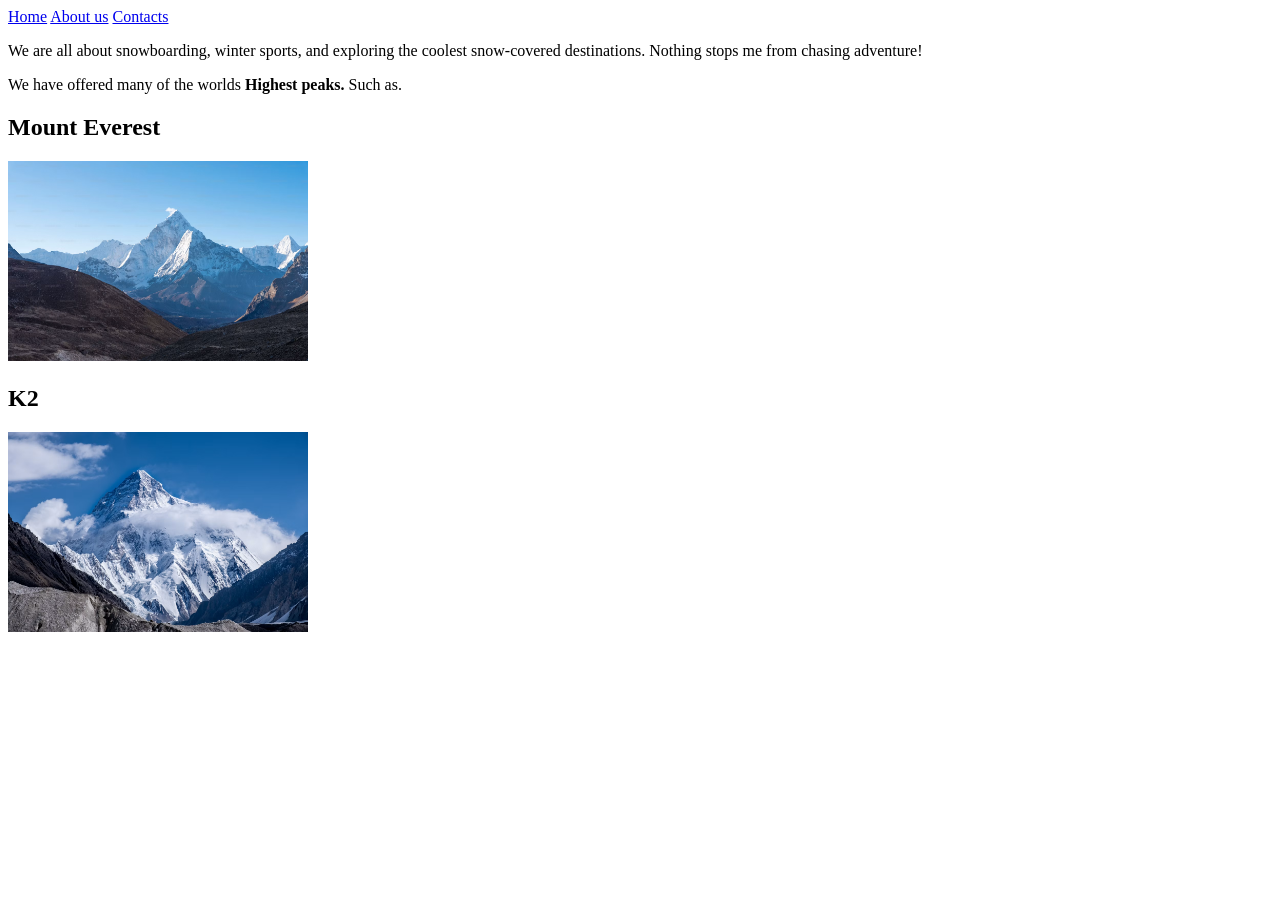
==== index.html @ 95dbe328 "Created my first web pages" ====
<!DOCTYPE html>
<html>
<head>
<title><h1><b>Lucas Snow Travels</b></h1></title>
</head>
<body>
<nav>
     <a href="index.html">Home</a>
    <a href="about.html">About us</a>
     <a href="contact.html">Contacts</a>

</nav>


<p> We are all about
snowboarding, winter sports,
and exploring the coolest
snow-covered destinations.
Nothing stops me from chasing
adventure! 
</p>
<p>We have offered many of the worlds 
<b>Highest peaks.</b>
Such as.

<h2>
Mount Everest </h2>
<img src="mount everest.png" width="300"  height="200">

<h2>K2</h2>
<img src="mount k2.png" width="300"  height="200">

</p>
</body>
</html>
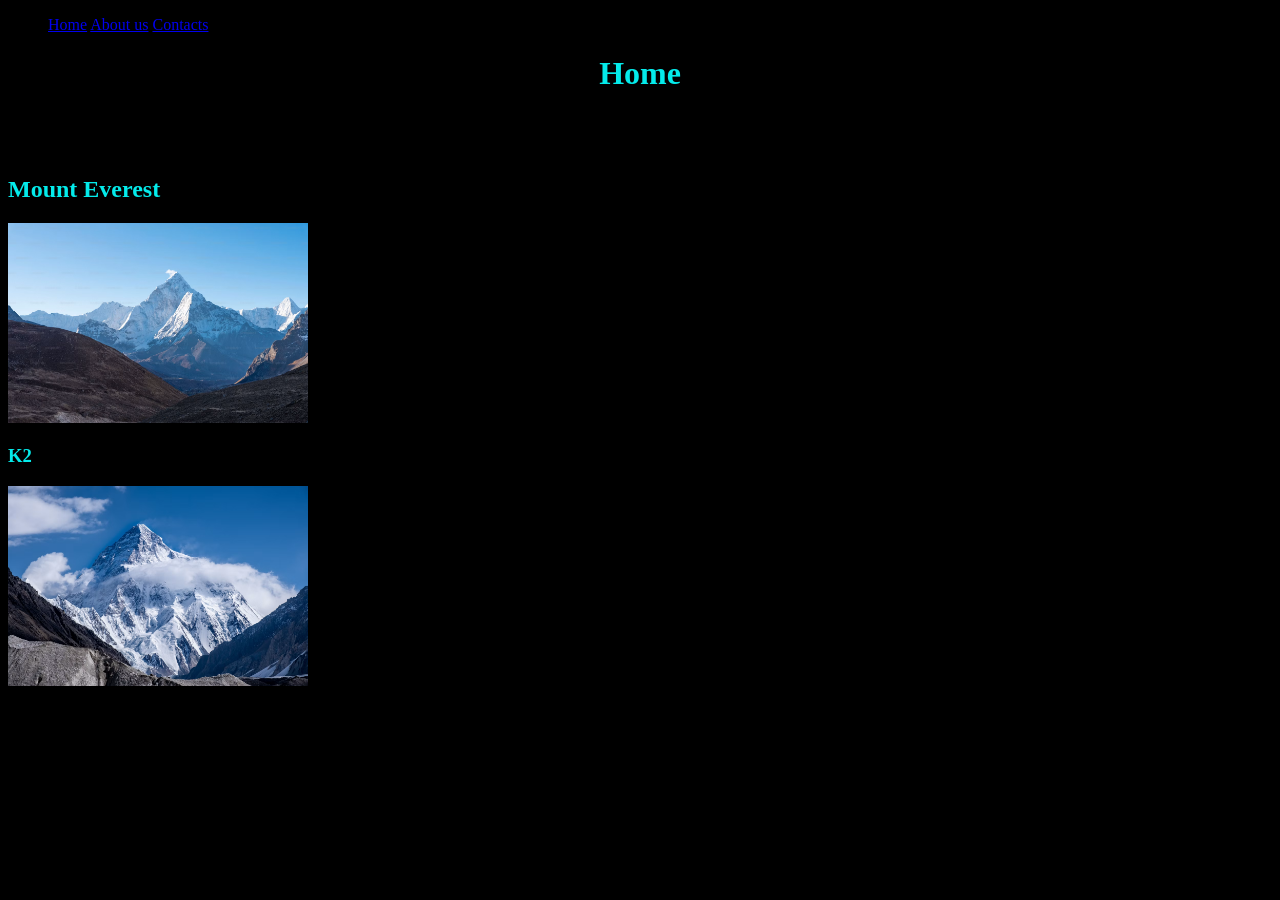
==== commit 9db85981: "changed background colour of paragraphs and aligned text and gave fonts and rounded images Co-author" ====
--- a/index.html
+++ b/index.html
@@ -1,17 +1,18 @@
 <!DOCTYPE html>
 <html>
 <head>
-<title><h1><b>Lucas Snow Travels</b></h1></title>
+<title>Home</title>
+<link rel="stylesheet" href="style.css"
 </head>
 <body>
-<nav>
+<ul>
      <a href="index.html">Home</a>
     <a href="about.html">About us</a>
      <a href="contact.html">Contacts</a>
 
-</nav>
+</ul>
 
-
+<h1><b>Home</b></h1>
 <p> We are all about
 snowboarding, winter sports,
 and exploring the coolest
@@ -25,9 +26,9 @@
 
 <h2>
 Mount Everest </h2>
-<img src="mount everest.png" width="300"  height="200">
+<img src="mount everest.png" width="300"  height="200"> 
 
-<h2>K2</h2>
+<h3>K2</h3>
 <img src="mount k2.png" width="300"  height="200">
 
 </p>
--- a/style.css
+++ b/style.css
@@ -0,0 +1,28 @@
+body {
+  background-color: rgb(0, 0, 0);
+}
+
+h1 {
+  color: rgb(4, 235, 235);
+  text-align: center;
+  font-family: verdana
+}
+
+p {
+  font-family: verdana;
+  font-size: 12px;
+  text-align: center;
+}
+
+h2 {
+  color: rgb(4, 235, 235);
+  text-align: left;
+  font-family: verdana;
+}
+
+h3 {
+  color: rgb(4, 235, 235);
+  text-align: left;
+  font-family: verdana;
+}
+
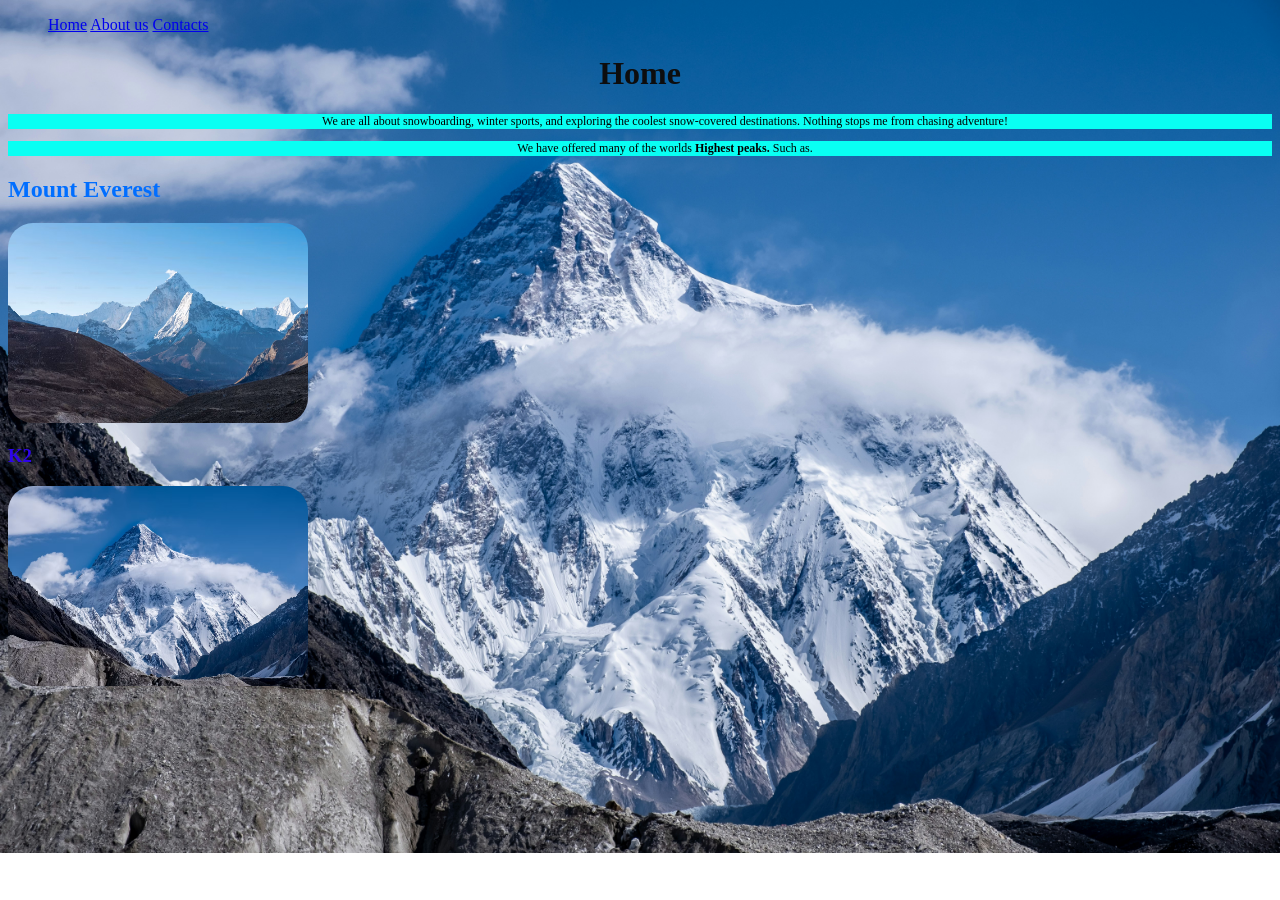
==== commit 39b7ac32: "new image" ====
--- a/index.html
+++ b/index.html
@@ -2,7 +2,7 @@
 <html>
 <head>
 <title>Home</title>
-<link rel="stylesheet" href="style.css"
+<link rel="stylesheet" href="style.css">
 </head>
 <body>
 <ul>
--- a/style.css
+++ b/style.css
@@ -1,9 +1,13 @@
 body {
-  background-color: rgb(0, 0, 0);
+  background-color: rgb(255, 255, 255);
+  background-image: url("ice.jpg");
+  background-repeat: no-repeat;
+  background-size: cover;
 }
 
+
 h1 {
-  color: rgb(4, 235, 235);
+  color: rgb(13, 13, 14);
   text-align: center;
   font-family: verdana
 }
@@ -12,17 +16,26 @@
   font-family: verdana;
   font-size: 12px;
   text-align: center;
+  background-color: rgb(9, 255, 243);
+  text-indent: 50px;
 }
 
 h2 {
-  color: rgb(4, 235, 235);
+  color: rgb(0, 110, 255);
   text-align: left;
   font-family: verdana;
 }
 
 h3 {
-  color: rgb(4, 235, 235);
+  color: rgb(46, 4, 235);
   text-align: left;
   font-family: verdana;
 }
 
+img {
+    border-radius: 25px;
+}
+
+
+
+
